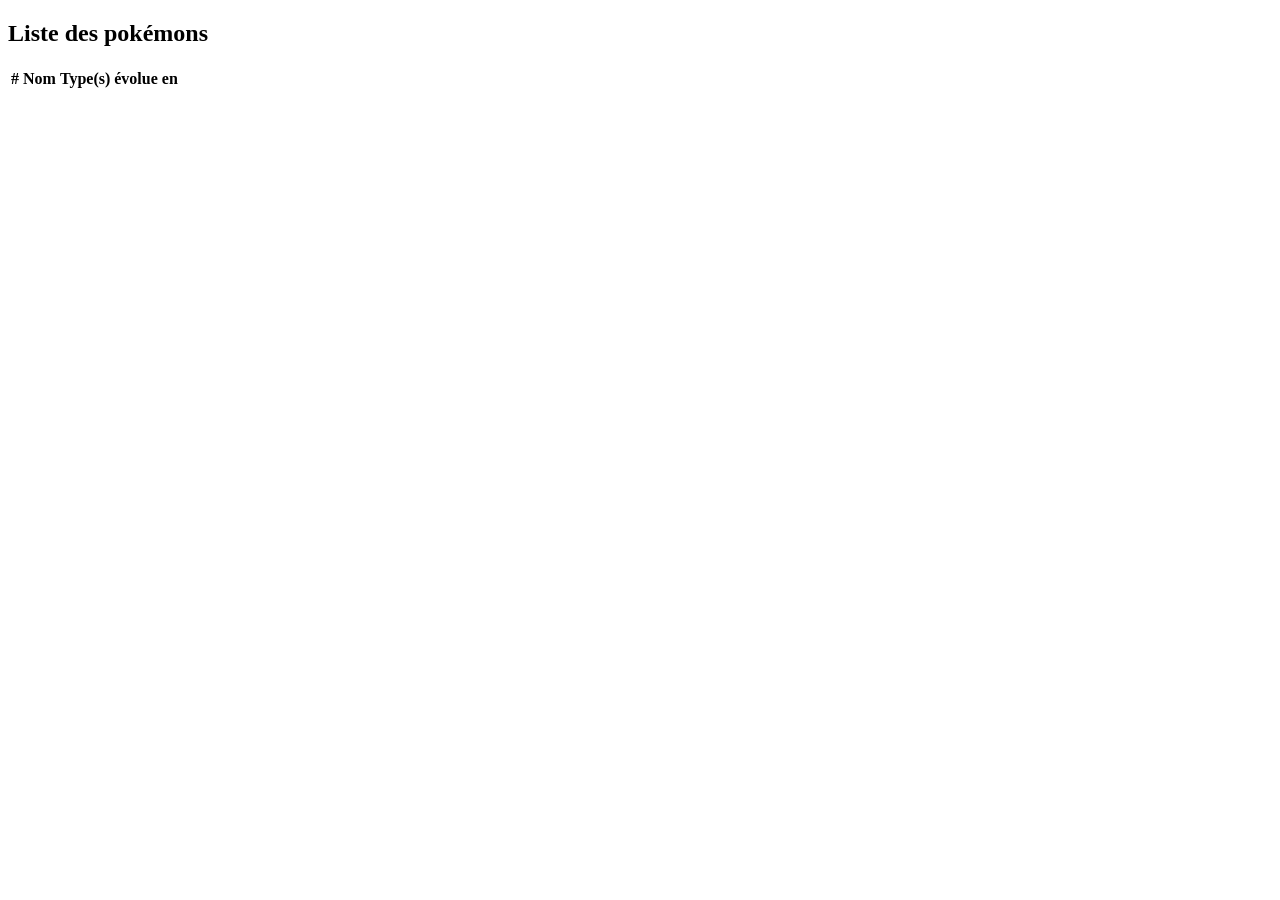
==== index.html @ 05ea2f0b "base" ====
<!DOCTYPE html>
<html lang="en">
<head>
    <meta charset="UTF-8">
    <title>PokeAPI</title>
    <link rel="stylesheet" href="css/style.css">
</head>
<body>
<nav>
    <!-- à faire -->
</nav>
<main>
    <h2>Liste des pokémons</h2>

    <table id="table-pokemons">
        <thead>
        <tr>
            <th>#</th>
            <th>Nom</th>
            <th>Type(s)</th>
            <th>évolue en</th>
        </tr>
        </thead>
        <tbody>
        <tr>
            <td colspan="3">Chargement...</td>
        </tr>
        </tbody>
    </table>
</main>

<script src="js/config.js"></script>
<script src="js/pokemons.js"></script>
</body>
</html>
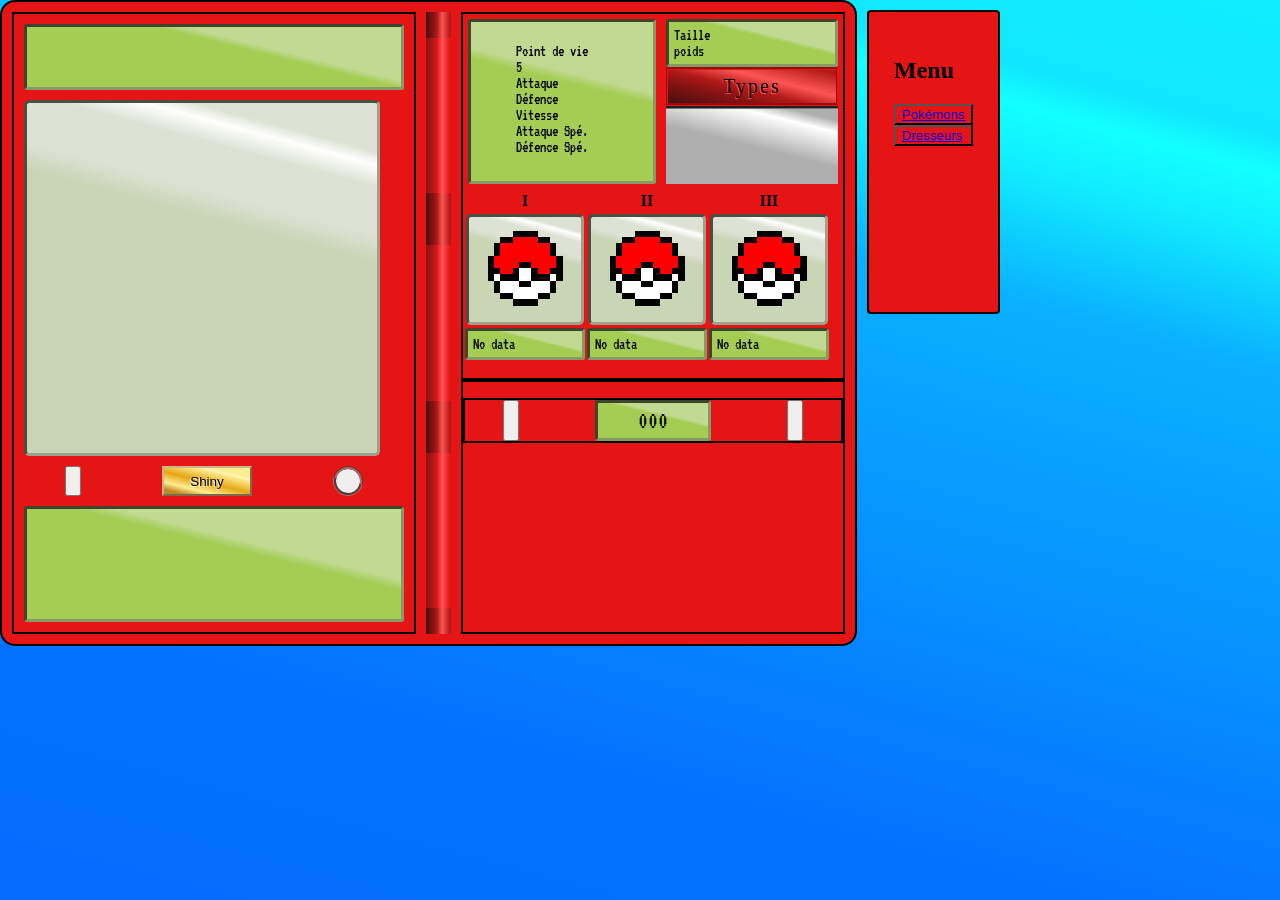
==== commit fe85fd46: "updating the interface by adding : the sprites, the evolutions,the types, height, weight" ====
--- a/index.html
+++ b/index.html
@@ -3,30 +3,98 @@
 <head>
     <meta charset="UTF-8">
     <title>PokeAPI</title>
+    <link rel="preconnect" href="https://fonts.googleapis.com">
+    <link rel="preconnect" href="https://fonts.gstatic.com" crossorigin>
+    <link href="https://fonts.googleapis.com/css2?family=VT323&display=swap" rel="stylesheet">
     <link rel="stylesheet" href="css/style.css">
+    <link rel="stylesheet" href="css/types.css">
 </head>
 <body>
-<nav>
-    <!-- à faire -->
-</nav>
 <main>
-    <h2>Liste des pokémons</h2>
+    <div id="pokedex">
+        <div id="pokedex-left-side">
+            <div id="pokemon-title" class="screen">
+            </div>
+            <div id="pokemon-sprite" class="pokemon-sprite">
+            </div>
+            <div id="pokemon-buttons">
+                <button></button>
+                <button onclick="swicth_sprite('shiny')" class="sprite-controls-shiny"> Shiny</button>
+                <button onclick="swicth_sprite('orientation')" class="sprite-control"></button>
+            </div>
+            <div id="pokemon-description" class="screen">
+            </div>
+        </div>
+        <div id="pokedex-mid-side" class="gap">
+            <div class="hinge"></div>
+            <div class="hinge"></div>
+            <div class="hinge"></div>
+        </div>
+        <div id="pokedex-right-side">
+            <div id="pokemon-info">
+                <div id="pokemon-stats" class="screen">
+                    <ul>
+                        <li><div>Point de vie</div><div>5</div></li>
+                        <li><div>Attaque</div></li>
+                        <li><div>Défence</div></li>
+                        <li><div>Vitesse</div></li>
+                        <li><div>Attaque Spé.</div></li>
+                        <li><div>Défence Spé.</div></li>
+                    </ul>
+                </div>
+                <div id="pokemon-other-stats">
+                    <div id="pokemon-phisical-stats" class="screen">
+                        <div id="pokemon-height">Taille</div>
+                        <div id="pokemon-weight">poids</div>
+                    </div>
+                    <div class="panel-header"> Types</div>
+                    <div id="pokemon-types" class="type-box"></div>
 
-    <table id="table-pokemons">
-        <thead>
-        <tr>
-            <th>#</th>
-            <th>Nom</th>
-            <th>Type(s)</th>
-            <th>évolue en</th>
-        </tr>
-        </thead>
-        <tbody>
-        <tr>
-            <td colspan="3">Chargement...</td>
-        </tr>
-        </tbody>
-    </table>
+                </div>
+            </div>
+            <div id="pokemon-evolutions">
+                <table>
+                    <thead>
+                        <th> I</th>
+                        <th> II</th>
+                        <th> III</th>
+                    </thead>
+                    <tbody>
+                    <tr>
+                        <td id="evolution-0-sprite" class="evolution-sprite">
+                            <button class="pokemon-sprite"><img src="img/pokeball.png"  alt="pokeball"></button>
+
+                        </td>
+                        <td id="evolution-1-sprite" class="evolution-sprite">
+                            <button class="pokemon-sprite"><img src="img/pokeball.png" alt="pokeball"></button>
+                        </td>
+                        <td id="evolution-2-sprite" class="evolution-sprite">
+                            <button class="pokemon-sprite"><img src="img/pokeball.png"  alt="pokeball"></button>
+                        </td>
+                    </tr>
+                    <tr>
+                        <td id="evolution-0-name" class="evolution-name screen">No data</td>
+                        <td id="evolution-1-name" class="evolution-name screen">No data</td>
+                        <td id="evolution-2-name" class="evolution-name screen">No data</td>
+                    </tr>
+                    </tbody>
+                </table>
+            </div>
+            <ul id="pokemons">
+                <li>Chargement...</li>
+            </ul>
+            <div id="pokemon-next-buttons">
+                    <button onclick="nextPokemon(-1)"></button>
+                    <div id="pokemon-id" class="screen">000</div>
+                    <button onclick="nextPokemon(1)"></button>
+            </div>
+        </div>
+        </div>
+    <div id="menu">
+        <h2>Menu</h2>
+        <button id="menu-pokemons"><a href="index.html">Pokémons</a></button>
+        <button id="menu-dresseurs"><a href="liste%20dresseurs.html">Dresseurs</a></button>
+    </div>
 </main>
 
 <script src="js/config.js"></script>
--- a/css/style.css
+++ b/css/style.css
@@ -0,0 +1,345 @@
+main{
+    display: flex;
+    flex-direction: row;
+}
+
+#menu{
+    display: flex;
+    flex-direction: column;
+    margin: 10px;
+    padding: 25px;
+    border : solid 2px;
+    border-radius : 4px;
+    background-color: #e61515;
+    max-height: 250px;
+}
+
+#pokedex{
+    display: flex;
+    flex-direction: row;
+    border : solid 2px;
+    padding: 10px;
+    gap: 10px;
+    background-color: #e61515;
+    border-radius: 15px;
+}
+
+#pokedex-left-side, #pokedex-right-side{
+    display: flex;
+    flex-direction: column;
+    border: solid 2px;
+    width: 380px;
+}
+
+#pokemon-title{
+    align-content: center;
+    font-size: 25px;
+}
+
+
+#pokedex-left-side{
+    padding: 10px;
+    gap: 10px;
+}
+
+#pokemon-buttons{
+    display: flex;
+    flex-direction: row;
+    justify-content: space-around;
+}
+
+#pokedex-mid-side{
+    min-width : 25px;
+    display: flex;
+    flex-direction: column;
+    justify-content: space-around;
+}
+
+#pokedex-mid-side div{
+    height: 25%;
+}
+
+#menu button{
+    text-align: left;
+    background-color: transparent;
+}
+
+li{
+    list-style: none;
+}
+
+
+#pokemon-info{
+    display: flex;
+    flex-direction: row;
+
+}
+
+#pokemon-physic{
+    display: flex;
+    flex-direction: column;
+    border : solid 2px;
+    border-radius : 5px;
+    padding : 5px;
+    max-width: 150px;
+    min-width: 150px;
+    max-height: 50px;
+}
+
+#pokemons{
+    display: flex;
+    flex-direction: row;
+    justify-content: space-around;
+    background-color: white;
+    border: solid 2px;
+    padding : 0;
+    flex-wrap: wrap;
+    max-height: 150px;
+    overflow: scroll;
+}
+
+#pokemon-stats{
+    margin: 5px;
+    width: 50%;
+}
+
+#pokemon-sprites > img{
+    max-width: 50%;
+}
+
+::-webkit-scrollbar {
+    width: 100px;
+}
+
+.pokemon button{
+    display: flex;
+    flex-direction: column;
+    max-width: 100px;
+    max-height: 100px;
+    border: none;
+    background-color: transparent;
+}
+
+#pokemon-sprite{
+    width: 350px;
+    height: 350px;
+    image-rendering: -moz-crisp-edges;
+}
+
+#pokemon-title{
+    height: 50px;
+}
+
+#pokemon-sprite > img{
+    width: 100%;
+}
+
+#pokemon-description{
+    height: 100px;
+}
+
+.evolution-sprite img{
+    max-width: 100px;
+    max-height: 100px;
+}
+
+#pokemon-other-stats{
+    width :50%;
+    margin: 5px;
+    gap: 5px;
+}
+
+#pokemon-id{
+    font-size: 25px;
+    width: 100px;
+    text-align: center;
+}
+
+#pokemon-next-buttons{
+    display: flex;
+    flex-direction: row;
+    justify-content: space-around;
+    border : solid 2px;
+}
+
+#pokemon-height, #pokemon-weight{
+    display: flex;
+    flex-direction: row;
+    justify-content: space-between;
+}
+
+.evolution-sprite img{
+    width: 100px;
+}
+
+#pokemon-types{
+    display: flex;
+    flex-direction: column;
+    height: 75px;
+    justify-content: space-around;
+    align-items: center;
+}
+
+
+/*
+    This part of the CSS is not mine.
+ */
+.screen{
+    background: linear-gradient(14deg, rgb(165, 205, 83) 60%, rgb(193, 217, 144) 65%);
+    padding: 5px;
+    border-radius: 3px;
+    font-family: "VT323";
+    border: inset #879a65 3px;
+}
+
+body {
+    margin: 0;
+    padding: 0;
+    background: linear-gradient(
+            15deg,
+            rgba(41, 41, 41, 1) 4%,
+            rgba(49, 49, 49, 1) 24%,
+            rgba(128, 128, 128, 1) 64%,
+            rgba(138, 138, 138, 1) 70%,
+            rgba(230, 230, 230, 1) 81%,
+            rgba(255, 255, 255, 1) 86%,
+            rgba(220, 220, 220, 1) 89%,
+            rgba(230, 230, 230, 1) 100%
+    );
+    background-color: #09a8ff;
+    background-blend-mode: overlay;
+    height: 100vh;
+}
+
+.type {
+    color: rgba(0, 0, 0, 0.9);
+    text-transform: capitalize;
+    font-size: 1.25em;
+    border: groove #757575 3px;
+    border-radius: 10px;
+    width: 150px;
+    font-family: "Staatliches", cursive;
+    text-align: center;
+    letter-spacing: 2px;
+    text-shadow: rgba(255, 255, 255, 0.3) -1px 1px;
+    background: linear-gradient(
+            15deg,
+            rgba(128, 128, 128, 0.5) 64%,
+            rgba(138, 138, 138, 0.5) 70%,
+            rgba(230, 230, 230, 0.5) 81%,
+            rgba(255, 255, 255, 0.5) 86%,
+            rgba(220, 220, 220, 0.5) 89%,
+            rgba(230, 230, 230, 0.5) 100%
+    );
+    background-blend-mode: hard-light;
+}
+
+.divider {
+    display: flex;
+    flex-direction: column;
+    width: 30px;
+    margin: 0 20px;
+    align-items: center;
+    border: inset #460f0f 4px;
+    border-radius: 4px;
+    background: #460f0f;
+}
+
+.hinge {
+    background: linear-gradient(90deg, #891313 0, #b31818 30%, #e61515 45%, #fd5555 65%, #e61515 95%);
+    border-right-color: #fd5555;
+    border-top-color: #fd5555;
+    border-left-color: #5f1010;
+}
+.gap:first-child {
+    border-radius: 0 0 5px 5px;
+    border-top: none;
+}
+.gap:last-child {
+    border-radius: 5px 5px 0 0;
+}
+.gap {
+    background: linear-gradient(90deg, #460f0f 0, #891313 30%, #b31818 45%, #fd5555 65%, #b31818 95%);
+    border-top-color: #891313;
+    border-right-color: #b31818;
+}
+
+.type-list {
+    display: flex;
+    flex-direction: column;
+    border-left: groove #757575 3px;
+    flex: 1;
+}
+
+.type-box {
+    display: flex;
+    flex-direction: column;
+    flex: 1;
+    justify-content: space-evenly;
+    background: linear-gradient(14deg, #afafaf 50%, #ffffff 80%, #afafaf 90%);
+    border-top: groove #757575 3px;
+}
+
+.sprite-control {
+    height: 30px;
+    width: 30px;
+    border: groove grey 3px;
+    border-radius: 20px;
+    cursor: pointer;
+    display: flex;
+    justify-content: center;
+    align-items: center;
+    transform: rotate(60deg);
+    color: black;
+    padding: 1px;
+    border-color: #b06868;
+}
+
+.sprite-control:hover {
+    border-color: #b8ed7c;
+}
+.sprite-control:active {
+    border-color: #f4fcb9;
+}
+
+.sprite-control > * {
+    transform: rotate(-60deg);
+}
+
+.sprite-controls-shiny {
+    transform: rotate(0);
+    background: linear-gradient(14deg, #bf8823 10%, #ffee90 25%, #e6a617 47%, #ffee90 73%, #fff6c8 74%, #ffee90 80%);
+    border-color: #cdb589;
+    width: 90px;
+    text-shadow: white -1px 1px;
+}
+
+.sprite-control-selected {
+    border-color: #b8ed7c;
+}
+
+.sprite-controls-shiny > * {
+    transform: rotate(0);
+}
+
+.panel-header {
+    text-transform: capitalize;
+    font-size: 1.25em;
+    padding: 5px;
+    font-family: "Staatliches", cursive;
+    letter-spacing: 2px;
+    display: flex;
+    justify-content: center;
+    align-items: center;
+    background: linear-gradient(14deg, #460f0f 0, #891313 30%, #b31818 45%, #fd5555 65%, #b31818 95%);
+    border: groove #e61515 3px;
+    border-width: 3px 2px;
+    text-shadow: #fd5555 -1px 1px;
+}
+
+.pokemon-sprite {
+    image-rendering: pixelated;
+    border: inset #9aa28b 3px;
+    border-radius: 5px;
+    background: linear-gradient(15deg, #cad5b5 64%, #dde2d4 70%, #dde2d4 81%, #fff 86%, #dde2d4 89%, #dde2d4 100%);
+}
--- a/css/types.css
+++ b/css/types.css
@@ -0,0 +1,57 @@
+
+
+.Normal {
+    background-color: #bfbfbf;
+}
+.Combat {
+    background-color: #d87c58;
+}
+.Vol {
+    background-color: #999ade;
+}
+.Poison {
+    background-color: #925192;
+}
+.Sol {
+    background-color: #dea761;
+}
+.Roche {
+    background-color: #897864;
+}
+.Insecte {
+    background-color: #b1c967;
+}
+.Spectre {
+    background-color: #c195dc;
+}
+.Acier {
+    background-color: #49769c;
+}
+.Feu {
+    background-color: #cf1414;
+}
+.Eau {
+    background-color: #1689de;
+}
+.Plante {
+    background-color: #47a047;
+}
+.Electrique {
+    background-color: #e6b700;
+}
+.Psy {
+    background-color: #fa43b8;
+}
+.Glace {
+    background-color: #98c3de;
+}
+.dragon {
+    background-color: #89315d;
+}
+.Tenebre {
+    background-color: #282433;
+}
+.Fee {
+    background-color: #dca0ce;
+}
+
